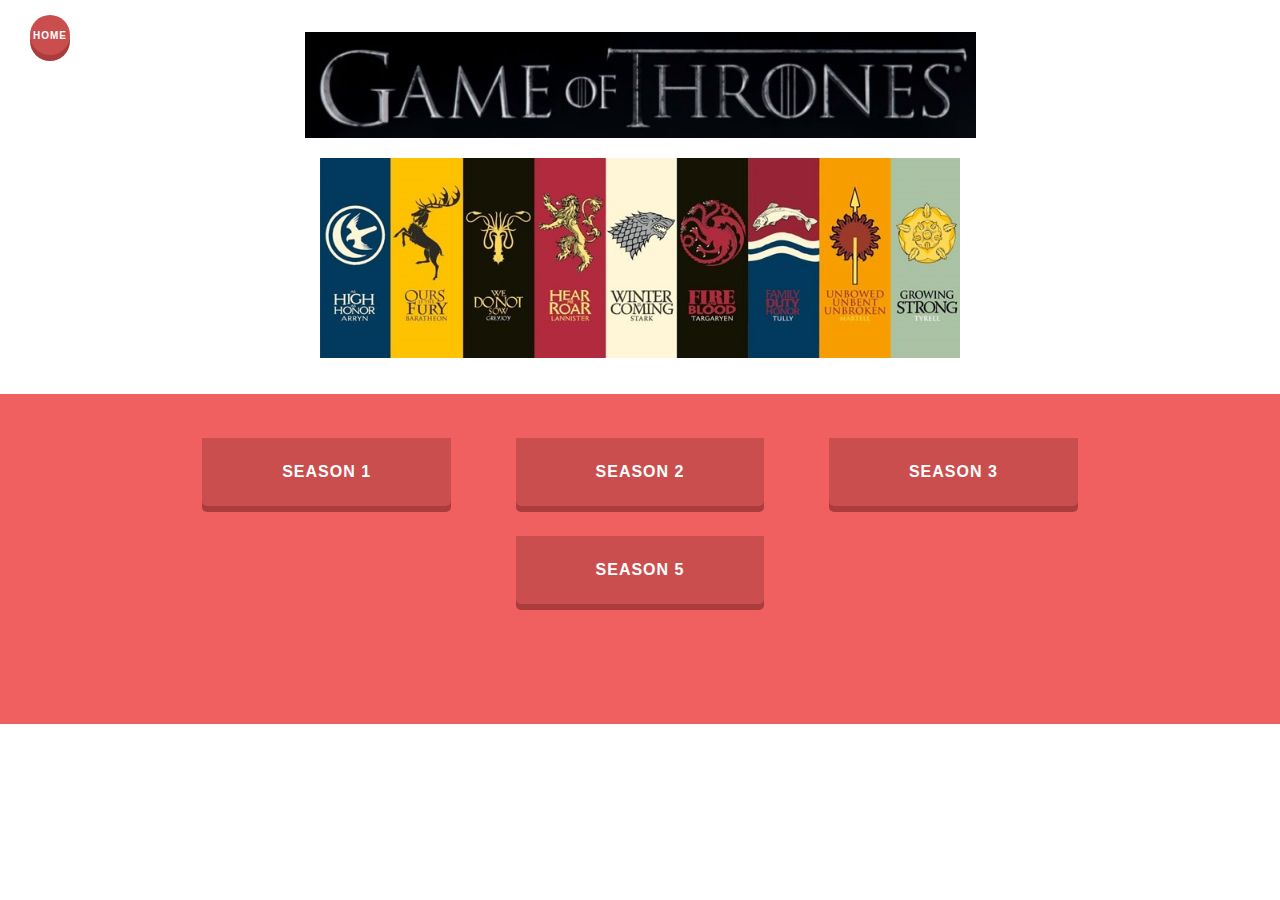
==== index.html @ 9fb12e99 "Full APP" ====
<!DOCTYPE html>
<html>
	<head>

<link href="/favicon.ico" type="image/x-icon" rel="icon" />
<script type = "text/javascript"  src = "js/jquery-1.12.4.js"></script>
		<link rel="stylesheet" type="text/css" href="css/default.css" />
		<link rel="stylesheet" type="text/css" href="css/component.css" />
    <script src="js/index.js"></script>
		<script src="js/season2.js"></script>
			<script src="js/season3.js"></script>
		<script src="js/season5.js"></script>
	</head>
	<body>
		<div class="container">
			<header>
				<p><img src="images/GoT.jpg"></img> <button class="btn btn-2 btn-2i" style="position: absolute;top: 0;left: 0;" id="home">HOME</button> </p>
        <p><img src="images/houses.jpg" height="200px"></img></p>
			</header>
			<section class="color-2">

        <p>
					<button class="btn btn-2 btn-2b" id="season1">Season 1</button>
					<button class="btn btn-2 btn-2b" id="season2">Season 2</button>
          <button class="btn btn-2 btn-2b" id="season3">Season 3</button>
            <button class="btn btn-2 btn-2b" id="season5">Season 5</button>

				</p>
      </section>


</div>
	</body>
</html>
---- css/default.css ----
*, *:after, *:before { -webkit-box-sizing: border-box; -moz-box-sizing: border-box; box-sizing: border-box; }
body, html { font-size: 100%; padding: 0; margin: 0; height: 100%;}



body {
	font-family: 'Lato', Calibri, Arial, sans-serif;
	color: #89867e;
	background: #fff;
}

a {
	color: #888;
	text-decoration: none;
}
/* Header Style */
.main,
.container > header {
	margin: 0 auto;
	padding: 1em;
}

.container > header {
	text-align: center;
}

.container > header h1 {
	font-size: 2.625em;
	line-height: 1.3;
	margin: 0;
	font-weight: 300;
}

.container > header span {
	display: block;
	font-size: 60%;
	opacity: 0.5;
	padding: 0 0 0.6em 0.1em;
}


.container {
	height: 100%;
	position: relative;
}

.container > section {
	margin: 0 auto;
	padding: 1em 2em;
	text-align: center;
	color: #fff;
}

.container > section p {
	position: relative;
	margin: 0;
	padding: 0.8em;
	z-index: 1;
}

.container > section p.question {
	font-size: 8.4em;
}

.color-2 {
	background: #f06060;
	height: 330px;
}
.color-1 {
	background: #0e83cd;
}
---- css/component.css ----
.btn {
	border: none;
	font-family: inherit;
	font-size: inherit;
	color: inherit;
	background: none;
	cursor: pointer;
	padding: 25px 80px;
	display: inline-block;
	margin: 15px 30px;
	text-transform: uppercase;
	letter-spacing: 1px;
	font-weight: 700;
	outline: none;
	position: relative;
	-webkit-transition: all 0.3s;
	-moz-transition: all 0.3s;
	transition: all 0.3s;
}

.btn:after {
	content: '';
	position: absolute;
	z-index: -1;
	-webkit-transition: all 0.3s;
	-moz-transition: all 0.3s;
	transition: all 0.3s;
}

/* Pseudo elements for icons */
.btn:before,
 {
	font-family: 'icomoon';
	speak: none;
	font-style: normal;
	font-weight: normal;
	font-variant: normal;
	text-transform: none;
	line-height: 1;
	position: relative;
	-webkit-font-smoothing: antialiased;
}

/* Button 2 */
.btn-2 {
	background: #cb4e4e;
	color: #fff;
	box-shadow: 0 6px #ab3c3c;
	-webkit-transition: none;
	-moz-transition: none;
	transition: none;
}



/* Button 2b */
.btn-2b {
	border-radius: 0 0 5px 5px;
}

.btn-2b:hover {
	box-shadow: 0 8px #ab3c3c;
	/*top: -2px;*/
}

.btn-2b:active {
	box-shadow: 0 0 #ab3c3c;
	top: 6px;
}

.btn-2i {
	border-radius: 50%;
	width: 40px;
	height: 40px;
	padding: 0;
	font-size: 10px;
}

.btn-2i:hover {
	box-shadow: 0 4px #ab3c3c;
	top: 2px;
}

.btn-2i:active {
	box-shadow: 0 0 #ab3c3c;
	top: 6px;
}
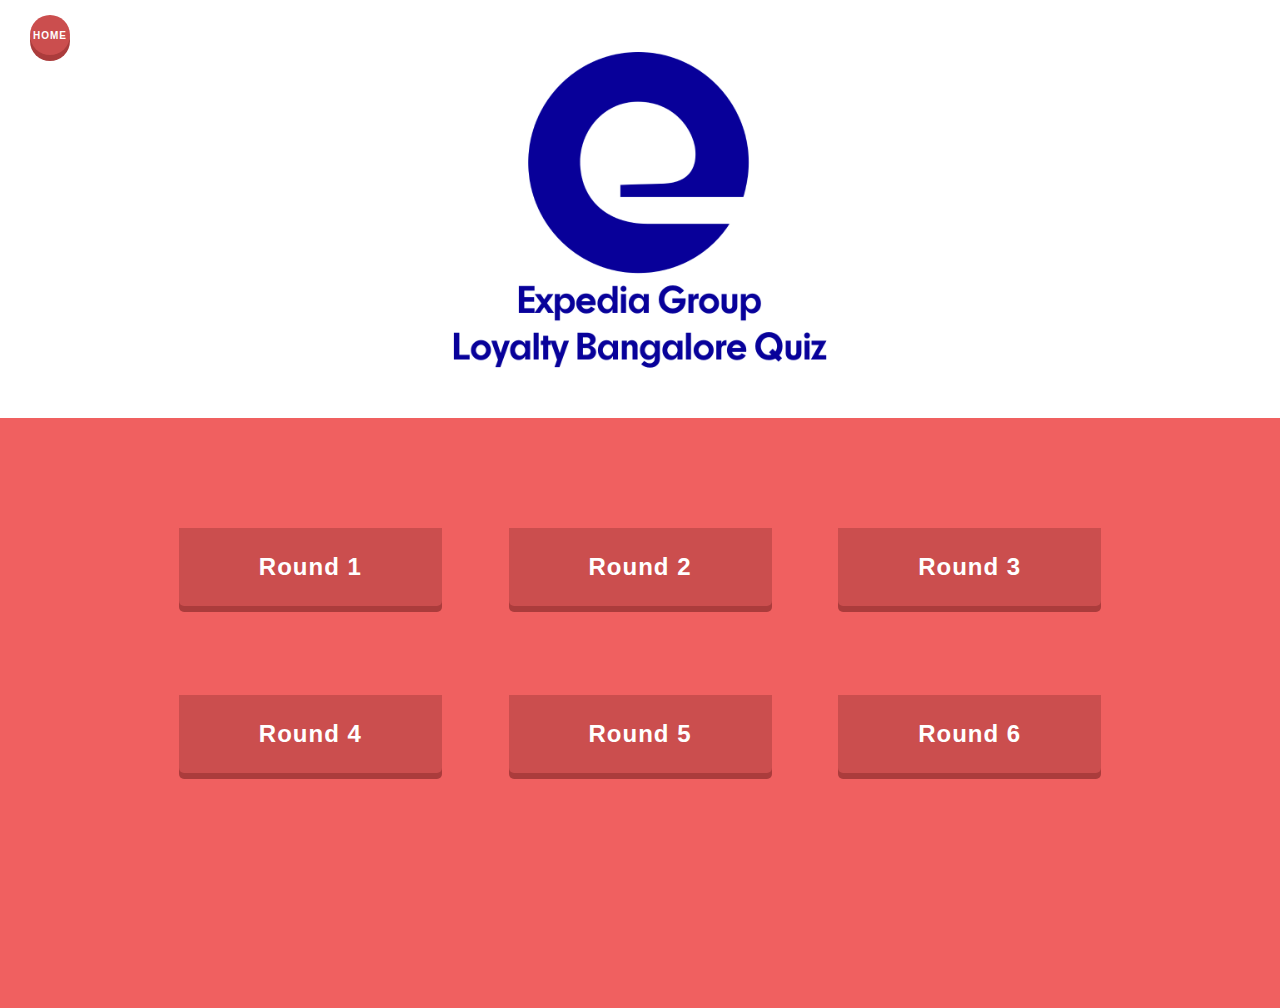
==== commit fb46aeb1: "final format" ====
--- a/index.html
+++ b/index.html
@@ -9,21 +9,27 @@
     <script src="js/index.js"></script>
 		<script src="js/season2.js"></script>
 			<script src="js/season3.js"></script>
-		<script src="js/season5.js"></script>
+			<script src="js/season5.js"></script>
+		<script src="js/season6.js"></script>
 	</head>
 	<body>
 		<div class="container">
 			<header>
-				<p><img src="images/GoT.jpg"></img> <button class="btn btn-2 btn-2i" style="position: absolute;top: 0;left: 0;" id="home">HOME</button> </p>
-        <p><img src="images/houses.jpg" height="200px"></img></p>
+				<p><img src="images/expedia.png" height="350px"></img> <button class="btn btn-2 btn-2i" style="position: absolute;top: 0;left: 0;" id="home">HOME</button> </p>
+
 			</header>
-			<section class="color-2">
 
-        <p>
-					<button class="btn btn-2 btn-2b" id="season1">Season 1</button>
-					<button class="btn btn-2 btn-2b" id="season2">Season 2</button>
-          <button class="btn btn-2 btn-2b" id="season3">Season 3</button>
-            <button class="btn btn-2 btn-2b" id="season5">Season 5</button>
+			<section class="color-2" style="height:590px">
+
+        <p style="margin-top:60px; font-size:1.5em">
+					<button class="btn btn-2 btn-2b" id="season1" >Round 1</button>
+					<button class="btn btn-2 btn-2b" id="season2" >Round 2</button>
+          <button class="btn btn-2 btn-2b" id="season3" >Round 3</button>
+				</p>
+				<p style="margin-top:20px; font-size:1.5em">
+					  <button class="btn btn-2 btn-2b" id="season4" >Round 4</button>
+            <button class="btn btn-2 btn-2b" id="season5" >Round 5</button>
+						<button class="btn btn-2 btn-2b" id="season6" >Round 6</button>
 
 				</p>
       </section>
--- a/css/default.css
+++ b/css/default.css
@@ -66,7 +66,7 @@
 
 .color-2 {
 	background: #f06060;
-	height: 330px;
+	height: 430px;
 }
 .color-1 {
 	background: #0e83cd;
--- a/css/component.css
+++ b/css/component.css
@@ -9,7 +9,6 @@
 	padding: 25px 80px;
 	display: inline-block;
 	margin: 15px 30px;
-	text-transform: uppercase;
 	letter-spacing: 1px;
 	font-weight: 700;
 	outline: none;
